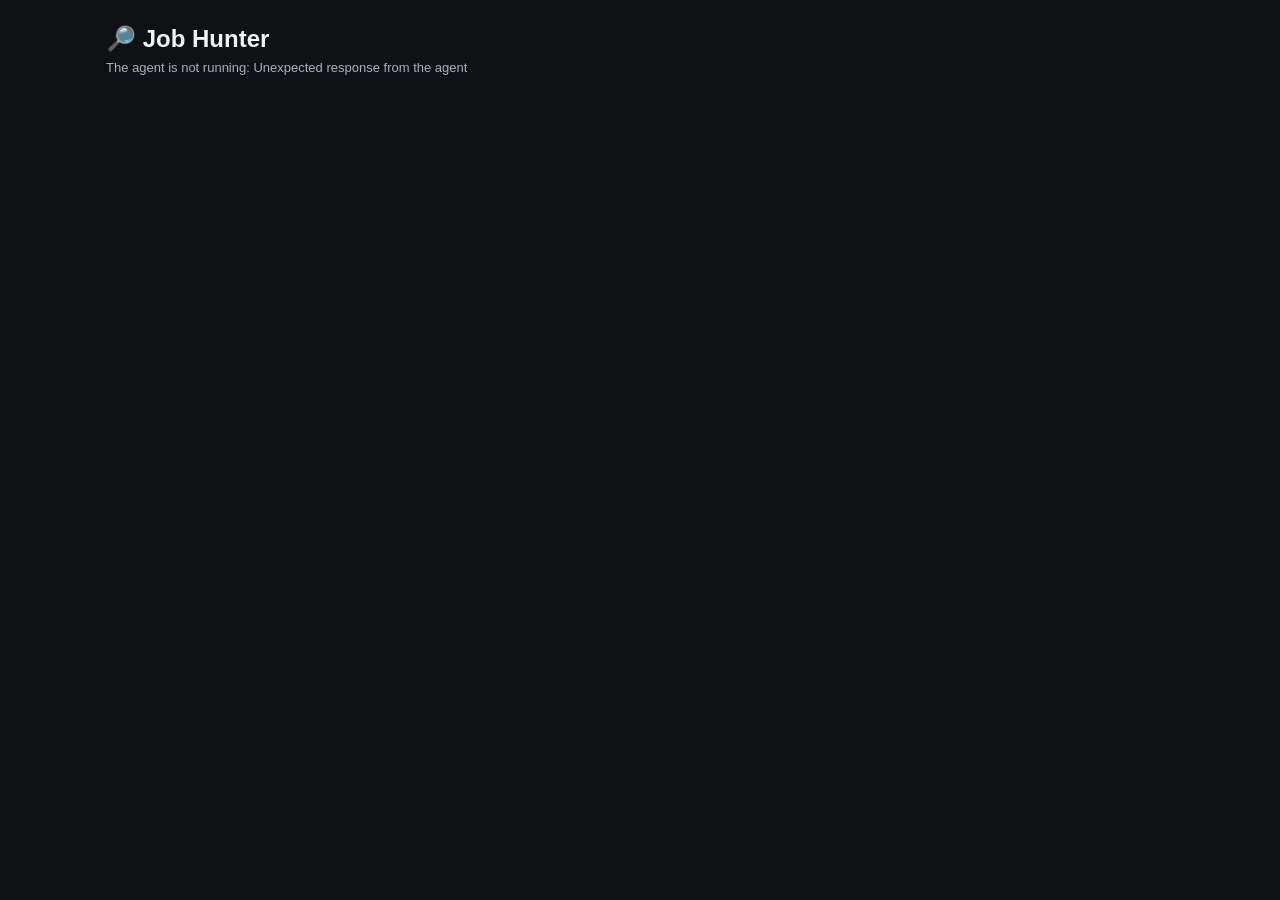
==== static/dashboard.html @ 90296278 "feat(jobhunter): English dashboard, Gmail inbox tidying, dashboard service - /dashboard: simple Engl" ====
<!doctype html>
<html lang="en" dir="ltr">
<head>
<meta charset="utf-8">
<meta name="viewport" content="width=device-width,initial-scale=1">
<title>Job Hunter Dashboard</title>
<link rel="icon" type="image/svg+xml" href="/static/favicon.svg">
<style>
:root{--bg:#0f1115;--card:#181b22;--card2:#20242d;--line:#2c313c;--ink:#f2f4f8;--ink2:#a8afbd;--ink3:#6f7684;
--blue:#3b82f6;--green:#22c55e;--orange:#f59e0b;--red:#ef4444;--purple:#a855f7;--r:14px}
*{box-sizing:border-box;margin:0;padding:0}
body{background:var(--bg);color:var(--ink);font:15px/1.6 -apple-system,"Segoe UI",Tahoma,sans-serif}
a{color:var(--blue)}
.wrap{max-width:1100px;margin:0 auto;padding:20px 16px 60px}
header{display:flex;flex-wrap:wrap;gap:12px;align-items:center;justify-content:space-between;margin-bottom:18px}
h1{font-size:24px}
h2{font-size:18px;margin-bottom:10px}
.muted{color:var(--ink2);font-size:13px}
.row{display:flex;flex-wrap:wrap;gap:8px;align-items:center}
button,.btn{border:1px solid var(--line);background:var(--card2);color:var(--ink);border-radius:10px;padding:8px 14px;font:inherit;font-size:14px;cursor:pointer;text-decoration:none;display:inline-flex;align-items:center;gap:6px}
button:hover,.btn:hover{border-color:var(--ink3)}
button.primary{background:var(--blue);border-color:var(--blue);color:#fff}
button.good{background:var(--green);border-color:var(--green);color:#04130a;font-weight:600}
button.danger{color:var(--red)}
button:disabled{opacity:.5;cursor:wait}
.pill{display:inline-block;padding:2px 10px;border-radius:99px;font-size:12px;background:var(--card2);border:1px solid var(--line);color:var(--ink2)}
.pill.green{color:var(--green);border-color:#22c55e55}.pill.red{color:var(--red);border-color:#ef444455}
.pill.orange{color:var(--orange);border-color:#f59e0b55}.pill.blue{color:var(--blue);border-color:#3b82f655}
.stats{display:grid;grid-template-columns:repeat(4,1fr);gap:12px;margin-bottom:16px}
.stat{background:var(--card);border:1px solid var(--line);border-radius:var(--r);padding:14px 16px}
.stat b{display:block;font-size:30px;line-height:1.1}
.card{background:var(--card);border:1px solid var(--line);border-radius:var(--r);padding:16px;margin-bottom:12px}
.alert{border-color:#f59e0b88;background:#2a2110}
.alert.bad{border-color:#ef444488;background:#2a1414}
.tabs{display:flex;gap:6px;overflow-x:auto;margin:16px 0 12px;padding-bottom:4px}
.tabs button{flex:none}
.tabs button.on{background:var(--ink);color:var(--bg);border-color:var(--ink)}
.grid{display:grid;grid-template-columns:repeat(auto-fill,minmax(320px,1fr));gap:12px}
.job h3{font-size:16px;margin:4px 0}
.score{font-weight:700}
.why{font-size:12px;color:var(--ink3);margin:6px 0}
label{display:block;font-size:13px;color:var(--ink2);margin:10px 0 4px}
input,select,textarea{width:100%;background:var(--card2);border:1px solid var(--line);color:var(--ink);border-radius:10px;padding:9px 12px;font:inherit}
textarea{min-height:120px}
input.ltr{direction:ltr;text-align:left}
pre{white-space:pre-wrap;word-break:break-word;font:13px/1.55 -apple-system,Tahoma,sans-serif;background:var(--card2);border-radius:10px;padding:12px;max-height:60vh;overflow:auto}
.steps li{margin:4px 0 4px 22px}
.toast{position:fixed;bottom:18px;left:50%;transform:translateX(-50%);background:var(--ink);color:var(--bg);padding:10px 18px;border-radius:12px;opacity:0;transition:.2s;pointer-events:none;max-width:90vw}
.toast.on{opacity:1}
dialog{background:var(--card);color:var(--ink);border:1px solid var(--line);border-radius:var(--r);padding:18px;width:min(720px,94vw)}
dialog::backdrop{background:#000a}
.check{display:flex;gap:8px;align-items:center;color:var(--ink);font-size:14px}
.check input{width:auto}
.doc-row{display:flex;gap:10px;padding:8px 0;border-bottom:1px solid var(--line)}
@media(max-width:700px){.stats{grid-template-columns:repeat(2,1fr)}}
</style>
</head>
<body>
<div class="wrap">
  <header>
    <div><h1>🔎 Job Hunter</h1><div class="muted" id="state">Loading…</div></div>
    <div class="row" id="controls"></div>
  </header>
  <div id="alerts"></div>
  <div class="stats" id="stats"></div>
  <div class="tabs" id="tabs"></div>
  <div id="view"></div>
</div>
<dialog id="dlg"><div id="dlgBody"></div><div class="row" style="margin-top:12px"><button onclick="dlg.close()">Close</button></div></dialog>
<div class="toast" id="toast"></div>
<script>
const $ = s => document.querySelector(s);
const esc = v => String(v ?? '').replace(/[&<>"']/g, c => ({'&':'&amp;','<':'&lt;','>':'&gt;','"':'&quot;',"'":'&#39;'}[c]));
const S = {tab: localStorage.getItem('jh-tab') || 'jobs', status: null, profile: null, jobs: [], busy: {}};
const STATUS_AR = {new:'New', notified:'Emailed to you', interested:'Saved', drafted:'Application ready', applied:'Applied',
  interview:'Interview 🎉', assessment:'Assessment', offer:'Offer 🎉', rejected:'Rejected', skipped:'Skipped', closed:'Closed'};
async function api(path, body, raw) {
  const opt = body === undefined ? {} : {method:'POST', headers: raw ? raw : {'Content-Type':'application/json'}, body: raw ? body : JSON.stringify(body)};
  const r = await fetch('/api/jobhunter' + path, opt);
  let data; try { data = await r.json(); } catch { data = {error: 'Unexpected response from the agent'}; }
  if (!r.ok) throw Error(data.error || data.message || 'Something went wrong');
  return data;
}
function toast(msg) { const t = $('#toast'); t.textContent = msg; t.classList.add('on'); clearTimeout(toast.t); toast.t = setTimeout(() => t.classList.remove('on'), 4000); }
function show(title, html) { $('#dlgBody').innerHTML = `<h2>${title}</h2>${html}`; dlg.showModal(); }
function ago(iso) {
  if (!iso) return 'never';
  const m = Math.round((Date.now() - new Date(iso)) / 60000);
  if (m < -1) return `in ${fmt(-m)}`; if (m < 1) return 'just now'; return `${fmt(m)} ago`;
}
const fmt = m => m < 60 ? `${m} min` : m < 2880 ? `${Math.round(m/60)} h` : `${Math.round(m/1440)} days`;

async function load() {
  const [status, profile, jobs] = await Promise.all([api('/status'), api('/profile'), api('/jobs?limit=400')]);
  Object.assign(S, {status, profile, jobs});
  render();
}

function render() {
  const s = S.status, c = s.counts;
  const on = s.running || s.service;
  $('#state').innerHTML = `${on ? '<span class="pill green">● Running</span>' : '<span class="pill red">● Stopped</span>'}
    ${s.paused ? '<span class="pill orange">Paused</span>' : ''}
    ${s.email.configured ? `<span class="pill green">✉ Email connected</span>` : '<span class="pill red">✉ Email not connected</span>'}
    · Last search: ${ago(s.last_search_at)} ${s.next_search_at && !s.paused ? '· Next: ' + ago(s.next_search_at) : ''}`;
  $('#controls').innerHTML = `
    ${s.running ? '<button onclick="act(\'stop\')">⏹ Stop</button>' : s.service ? '' : '<button class="good" onclick="act(\'start\')">▶ Start</button>'}
    <button class="primary" onclick="act('run')" ${S.busy.run ? 'disabled' : ''}>${S.busy.run ? 'Searching…' : '🔎 Search now'}</button>
    ${s.email.configured ? '<button onclick="act(\'inbox\')">📥 Check email</button><button onclick="act(\'organize\')">🧹 Tidy inbox</button>' : ''}
    <button onclick="doctor()">🩺 Health check</button>`;
  // problems first, in plain Arabic
  const alerts = [];
  if (!s.email.configured || s.last_error.includes('IMAP') || s.last_error.includes('SMTP'))
    alerts.push(`<div class="card alert bad"><h2>✉ Email is not connected</h2>
      <p>To email you jobs and read company replies, Gmail needs an <b>App Password</b> (16 letters) — not your normal password.</p>
      <ol class="steps"><li>Sign in to Google as <b>mohammadbakerwork@gmail.com</b></li>
      <li>Turn on <b>2-Step Verification</b>: <a href="https://myaccount.google.com/signinoptions/twosv" target="_blank">open</a> → Turn on → add your phone</li>
      <li>Open <a href="https://myaccount.google.com/apppasswords" target="_blank">App passwords</a> → name it Job Hunter → Create → copy the 16 letters</li>
      <li>Paste it here and press Connect:</li></ol>
      <div class="row"><input class="ltr" id="appPw" placeholder="xxxx xxxx xxxx xxxx" style="max-width:260px"><button class="good" onclick="connectEmail()">Connect email</button></div>
      ${s.last_error ? `<p class="muted" style="margin-top:8px">Last error: ${esc(s.last_error.includes('AUTHENTICATIONFAILED') ? 'Google rejected the password — create a new App Password from the same account' : s.last_error)}</p>` : ''}</div>`);
  if (!s.ready) alerts.push('<div class="card alert">No target jobs set yet. Open <b>Settings</b> below.</div>');
  if (!on) alerts.push('<div class="card alert">The agent is stopped, so it is not searching on its own. Press <b>▶ Start</b> above.</div>');
  const locBad = (S.profile.locations || []).some(l => ['entry','mid','senior','any'].includes(l.toLowerCase()));
  if (locBad) alerts.push('<div class="card alert bad">Your locations contain a mistake ("entry"). Open <b>Settings</b> and fix them.</div>');
  $('#alerts').innerHTML = alerts.join('');
  $('#stats').innerHTML = [
    ['New matching jobs', c.new + c.notified + c.interested, 'var(--blue)'],
    ['Waiting for your OK', s.drafts.length, 'var(--orange)'],
    ['Applied', c.applied + c.drafted, 'var(--green)'],
    ['Interviews & offers', c.interview + c.assessment + c.offer, 'var(--purple)'],
  ].map(([t, n, col]) => `<div class="stat"><b style="color:${col}">${n}</b><span class="muted">${t}</span></div>`).join('');
  const tabs = [['jobs','Jobs'],['drafts',`Waiting for OK ${s.drafts.length ? '('+s.drafts.length+')' : ''}`],['mine','My applications'],
                ['cards','Cards & companies'],['settings','Settings'],['ask','Ask'],['log','Activity']];
  $('#tabs').innerHTML = tabs.map(([k, t]) => `<button class="${S.tab === k ? 'on' : ''}" onclick="tab('${k}')">${t}</button>`).join('');
  ({jobs: viewJobs, drafts: viewDrafts, mine: viewMine, cards: viewCards, settings: viewSettings, ask: viewAsk, log: viewLog})[S.tab]();
}
function tab(k) { S.tab = k; localStorage.setItem('jh-tab', k); render(); }

function jobCard(j) {
  const color = j.score >= 75 ? 'green' : j.score >= 50 ? 'blue' : '';
  const open = ['new','notified','interested','drafted'].includes(j.status);
  const draft = S.status.drafts.find(d => d.job_id === j.id);
  return `<div class="card job">
    <div class="row"><span class="pill ${color} score">${j.score}% match</span><span class="pill">${STATUS_AR[j.status] || j.status}</span><span class="muted" style="margin-inline-start:auto">${esc(j.id)}</span></div>
    <h3 dir="auto">${esc(j.title)}</h3>
    <div dir="auto">${esc(j.company || '')}${j.location ? ' · ' + esc(j.location) : ''}</div>
    <div class="muted">${esc((j.sources || [j.source]).join(', '))}${j.posted_at ? ' · posted ' + ago(j.posted_at) : ''}${j.apply_email ? ' · ✉ apply by email' : ''}</div>
    ${j.reasons && j.reasons.length ? `<div class="why">${esc(j.reasons.slice(0, 4).join(' · '))}</div>` : ''}
    <div class="row">
      ${j.url ? `<a class="btn" href="${esc(j.url)}" target="_blank" rel="noopener">Open posting ↗</a>` : ''}
      ${draft ? `<button class="primary" onclick="openDraft('${draft.id}')">Review & send</button>`
              : open ? `<button class="primary" onclick="job('${j.id}','apply')">Prepare application</button>` : ''}
      ${open ? `<button onclick="job('${j.id}','applied')">I applied ✔</button>` : ''}
      ${S.status.master_cv ? `<a class="btn" href="/api/jobhunter/jobs/${esc(j.id)}/cv" download>CV for this job ⬇</a>` : ''}
      ${['applied','interview','assessment'].includes(j.status) ? `<button onclick="job('${j.id}','followup')">Follow up</button>` : ''}
      ${j.last_inbound_from ? `<button onclick="reply('${j.id}')">Reply to them</button>` : ''}
      <button onclick="details('${j.id}')">Details</button>
      ${!['skipped','closed','rejected'].includes(j.status) ? `<button class="danger" onclick="job('${j.id}','skip')">Not for me</button>` : ''}
    </div></div>`;
}
function viewJobs() {
  const list = S.jobs.filter(j => ['new','notified','interested'].includes(j.status) && j.score >= S.profile.min_score);
  $('#view').innerHTML = `<div class="card"><div class="row"><input id="q" placeholder="Search every site now — e.g. AI engineer" style="flex:1;min-width:200px">
      <select id="qloc" style="width:auto"><option value="">Your cities</option><option>Riyadh</option><option>Jeddah</option><option>Eastern Province</option></select>
      <button class="primary" onclick="search()">Search</button></div></div>
    <div id="results"></div>
    <h2>Best jobs for you (${list.length})</h2>
    <div class="grid">${list.map(jobCard).join('') || '<div class="card muted">No jobs yet. Press “🔎 Search now” above.</div>'}</div>`;
}
function viewMine() {
  const list = S.jobs.filter(j => ['drafted','applied','interview','assessment','offer','rejected'].includes(j.status));
  const due = S.status.followups_due;
  $('#view').innerHTML = (due.length ? `<div class="card alert">⏰ ${due.length} application(s) with no reply for ${S.profile.follow_up_days} days — press “Follow up”.</div>` : '')
    + `<div class="grid">${list.map(jobCard).join('') || '<div class="card muted">No applications yet.</div>'}</div>`;
}
function viewDrafts() {
  const d = S.status.drafts;
  $('#view').innerHTML = `<p class="muted" style="margin-bottom:10px">Emails ready for companies. <b>Nothing is sent until you press “Send”.</b></p>` +
    (d.map(x => {
      const j = S.jobs.find(j => j.id === x.job_id) || {};
      return `<div class="card"><div class="row"><span class="pill orange">${x.kind === 'application' ? 'Application' : x.kind === 'followup' ? 'Follow-up' : 'Reply'}</span>
        <b dir="auto">${esc(j.title || x.job_id)}</b><span class="muted" dir="auto">${esc(j.company || '')}</span></div>
        <p class="muted">To: ${esc(x.to_addr)} · ${x.attach_cv ? 'tailored CV attached' : 'no attachment'}</p>
        <div class="row"><button class="primary" onclick="openDraft('${x.id}')">Review & send</button><button class="danger" onclick="job('${x.job_id}','cancel')">Delete draft</button></div></div>`;
    }).join('') || '<div class="card muted">Nothing is waiting for you.</div>');
}
async function viewCards() {
  const contacts = await api('/contacts');
  const sites = S.profile.company_sites || [], st = S.status.company_status || {};
  $('#view').innerHTML = `<div class="grid">
    <div class="card"><h2>📇 Business card</h2><p class="muted">Upload a photo. It reads the card, saves the contact, and if there is an email it prepares an application with a tailored CV (sent only after your OK).</p>
      <label class="btn primary" style="margin-top:10px">📷 Upload card photo<input type="file" id="cardFile" accept="image/*" multiple hidden onchange="uploadCards(this)"></label>
      <label>Or type it:</label><div class="row"><input id="cardText" placeholder="Ahmed Ali, HR Manager, Acme, ahmed@acme.sa, 0551234567" class="ltr" style="flex:1"><button onclick="cardText()">Save</button></div>
      <div id="cardOut"></div></div>
    <div class="card"><h2>🏢 Company websites</h2><p class="muted">Add any company link — its careers page is checked on every search.</p>
      <div class="row"><input id="site" class="ltr" placeholder="https://company.com/careers" style="flex:1"><button class="primary" onclick="addSite()">Watch</button></div>
      ${sites.map(u => `<div class="doc-row"><div style="flex:1">${esc(u)}<div class="muted">${esc(st[u] || 'checked on the next search')}</div></div><button class="danger" onclick="delSite('${esc(u)}')">✕</button></div>`).join('')}</div></div>
    <h2 style="margin-top:8px">Contacts (${contacts.length})</h2>
    <div class="grid">${contacts.map(c => `<div class="card"><b dir="auto">${esc(c.name || c.email)}</b><div class="muted" dir="auto">${esc([c.title, c.company].filter(Boolean).join(' · '))}</div>
      <div class="muted">${esc([c.email, c.phone].filter(Boolean).join(' · '))}</div></div>`).join('') || '<div class="card muted">No cards yet.</div>'}</div>`;
}
function viewSettings() {
  const p = S.profile, s = S.status;
  const f = (k, t, v, ph = '') => `<label>${t}</label><input id="set_${k}" class="ltr" value="${esc(v)}" placeholder="${esc(ph)}">`;
  $('#view').innerHTML = `<div class="card"><h2>What you want</h2>
    ${f('roles', 'Job titles (comma separated) — the first 4 are searched every cycle', (p.roles || []).join(', '))}
    ${f('skills', 'Your skills', (p.skills || []).join(', '))}
    ${f('locations', 'Cities', (p.locations || []).join(', '), 'Riyadh, Jeddah, Eastern Province')}
    <label>Level</label><select id="set_level">${[['entry','Entry / fresh graduate'],['mid','Mid'],['senior','Senior'],['any','Any']].map(([v,t]) => `<option value="${v}" ${p.level === v ? 'selected' : ''}>${t}</option>`).join('')}</select>
    <label>Minimum match % to email you</label><input id="set_min_score" type="number" min="0" max="100" value="${p.min_score}" style="max-width:120px">
    <label class="check"><input type="checkbox" id="set_remote_ok" ${p.remote_ok ? 'checked' : ''}> Include remote jobs</label>
    <label class="check"><input type="checkbox" id="set_strict_location" ${p.strict_location ? 'checked' : ''}> Hide jobs outside my cities</label>
    <label class="check"><input type="checkbox" id="set_organize_inbox" ${p.organize_inbox ? 'checked' : ''}> Keep my inbox tidy (labels + move ads/newsletters out)</label>
    <label>Search every (minutes)</label><input id="set_search_every_minutes" type="number" value="${p.search_every_minutes}" style="max-width:120px">
    <div class="row" style="margin-top:12px"><button class="good" onclick="saveSettings()">Save settings</button></div></div>
    <div class="card"><h2>✉ Email</h2><p class="muted">Account: ${esc(s.email.address || 'mohammadbakerwork@gmail.com')} — ${s.email.configured ? '<span class="pill green">connected</span>' : '<span class="pill red">not connected</span>'}</p>
    <label>Gmail App Password (16 letters)</label><div class="row"><input class="ltr" id="appPw2" placeholder="xxxx xxxx xxxx xxxx" style="max-width:260px"><button class="good" onclick="connectEmail('appPw2')">Connect</button>
    ${s.email.configured ? '<button onclick="testMail()">Send me a test email</button>' : ''}</div></div>`;
}
function viewAsk() {
  $('#view').innerHTML = `<div class="card"><h2>Ask the agent or give a command</h2>
    <p class="muted">Examples: <code>status</code> · <code>jobs</code> · <code>search AI engineer in Riyadh</code> · <code>apply 1</code> · <code>help</code></p>
    <div class="row" style="margin-top:8px"><input id="askText" placeholder="Type here…" style="flex:1" onkeydown="if(event.key==='Enter')ask()"><button class="primary" onclick="ask()">Send</button></div>
    <div id="askOut" style="margin-top:12px"></div></div>`;
}
async function viewLog() {
  const a = await api('/activity');
  const kind = {search:'Search', notice:'Notice', error:'Error', agent:'Agent', reply:'Company reply', sent:'Sent', inbox:'Email', contact:'Card', profile:'Settings', security:'Security', cv:'CV'};
  $('#view').innerHTML = `<div class="card">${a.events.map(e => `<div class="doc-row"><span class="pill ${e.kind === 'error' ? 'red' : ''}">${kind[e.kind] || e.kind}</span>
    <div style="flex:1"><div dir="auto">${esc(e.message)}</div><div class="muted">${ago(e.created_at)}</div></div></div>`).join('') || '<p class="muted">Nothing yet.</p>'}</div>`;
}

async function act(what) {
  try {
    if (what === 'run') { S.busy.run = true; render(); await api('/run', {}); toast('Searching every site… (1–2 minutes)'); setTimeout(async () => { S.busy.run = false; await load(); }, 60000); return; }
    if (what === 'inbox') { const r = await api('/inbox', {}); toast(r.error ? 'Email: ' + r.error : `Read ${r.checked || 0} new emails`); }
    if (what === 'organize') { toast('Tidying your inbox…'); const r = await api('/organize', {days: 30}); toast(r.error || `Moved ${r.moved} emails into Job Hunter labels`); }
    if (what === 'start') { await api('/start', {}); toast('Started ✅'); }
    if (what === 'stop') { await api('/stop', {}); toast('Stopped'); }
    await load();
  } catch (e) { S.busy.run = false; toast(e.message); render(); }
}
async function job(id, action, body = {}) {
  try {
    const r = await api(`/jobs/${id}/${action}`, body);
    await load();
    const d = S.status.drafts.find(x => x.job_id === id);
    if (['apply','followup','reply'].includes(action)) {
      if (d) return openDraft(d.id);
      return show('Ready', `<p class="muted">This job is applied for on their website. I opened the posting — here is a letter you can copy:</p><pre>${esc(r.message)}</pre>`);
    }
    toast({skip:'Skipped', applied:'Marked as applied — I will watch for their reply', cancel:'Draft deleted', send:'Sent ✅'}[action] || 'Done');
  } catch (e) { toast(e.message); }
}
function reply(id) { const t = prompt('What should the reply say? (I add the greeting and signature)'); if (t) job(id, 'reply', {text: t}); }
function openDraft(id) {
  const d = S.status.drafts.find(x => x.id === id); if (!d) return toast('Draft not found');
  show('Review before sending', `<label>To</label><input id="d_to" class="ltr" value="${esc(d.to_addr)}"><label>Subject</label><input id="d_sub" class="ltr" value="${esc(d.subject)}">
    <label>Message</label><textarea id="d_body" rows="12">${esc(d.body)}</textarea><p class="muted">${d.attach_cv ? 'A CV tailored to this job will be attached.' : ''}</p>
    <div class="row"><button class="good" onclick="sendDraft('${d.id}','${d.job_id}')">Send now ✉</button><button onclick="saveDraft('${d.id}')">Save changes</button></div>`);
}
async function saveDraft(id) { await api(`/drafts/${id}`, {to_addr: $('#d_to').value, subject: $('#d_sub').value, body: $('#d_body').value}); toast('Saved'); }
async function sendDraft(id, jobId) {
  if (!confirm('Send this email now?')) return;
  try { await saveDraft(id); const r = await api(`/jobs/${jobId}/send`, {}); dlg.close(); toast(r.message.startsWith('✅') ? 'Sent ✅' : r.message); await load(); }
  catch (e) { toast(e.message); }
}
async function details(id) {
  const j = await api(`/jobs/${id}`);
  show(esc(j.title), `<p>${esc(j.company)} · ${esc(j.location)}</p>${j.url ? `<p><a href="${esc(j.url)}" target="_blank">${esc(j.url)}</a></p>` : ''}
    <div class="why">${esc((j.reasons || []).join(' · '))}</div><pre>${esc(j.description || 'No description — open the posting.')}</pre>`);
}
async function search() {
  const q = $('#q').value.trim(); if (!q) return;
  $('#results').innerHTML = '<div class="card muted">Searching every site… please wait</div>';
  try { const r = await api('/search', {query: q, location: $('#qloc').value});
    $('#results').innerHTML = `<h2>Results for “${esc(q)}” (${r.results.length})</h2><div class="grid">${r.results.map(jobCard).join('') || '<div class="card muted">Nothing found.</div>'}</div>`
      + (Object.keys(r.errors).length ? `<p class="muted">Sites that did not answer: ${esc(Object.keys(r.errors).join(', '))}</p>` : '');
  } catch (e) { $('#results').innerHTML = `<div class="card alert">${esc(e.message)}</div>`; }
}
async function connectEmail(field = 'appPw') {
  const pw = $('#' + field).value.trim(); if (!pw) return toast('Paste the App Password first');
  try { await api('/email', {address: 'mohammadbakerwork@gmail.com', password: pw, owner_emails: 'mohammadbakerwork@gmail.com'}); toast('✅ Email connected'); await load(); }
  catch (e) { toast(e.message.includes('AUTHENTICATIONFAILED') || e.message.includes('login failed') ? 'Google rejected it — make sure it is an App Password from the same account' : e.message); }
}
async function testMail() { try { await api('/email/test', {}); toast('Test email sent ✅'); } catch (e) { toast(e.message); } }
async function saveSettings() {
  const v = k => $('#set_' + k);
  try { await api('/profile', {roles: v('roles').value, skills: v('skills').value, locations: v('locations').value, level: v('level').value,
    min_score: +v('min_score').value, remote_ok: v('remote_ok').checked, strict_location: v('strict_location').checked,
    search_every_minutes: +v('search_every_minutes').value, organize_inbox: v('organize_inbox').checked}); toast('Saved ✅'); await load(); } catch (e) { toast(e.message); }
}
async function ask() {
  const t = $('#askText').value.trim(); if (!t) return;
  $('#askOut').innerHTML = '<p class="muted">…</p>';
  try { const r = await api('/ask', {text: t}); $('#askOut').innerHTML = `<pre>${esc(r.reply)}</pre>`; await load(); tab('ask'); $('#askOut').innerHTML = `<pre>${esc(r.reply)}</pre>`; }
  catch (e) { $('#askOut').innerHTML = `<div class="card alert">${esc(e.message)}</div>`; }
}
async function uploadCards(input) {
  for (const file of input.files) {
    toast('Reading the card… (can take a minute)');
    try { const r = await api('/cards', file, {'X-Filename': file.name, 'Content-Type': 'application/octet-stream'}); $('#cardOut').innerHTML = `<pre>${esc(r.message)}</pre>` + $('#cardOut').innerHTML; }
    catch (e) { toast(e.message); }
  }
  await load();
}
async function cardText() { try { const r = await api('/contacts', {text: $('#cardText').value}); await load(); $('#cardOut').innerHTML = `<pre>${esc(r.message)}</pre>`; } catch (e) { toast(e.message); } }
async function addSite() { let u = $('#site').value.trim(); if (!u) return; if (!/^https?:\/\//.test(u)) u = 'https://' + u;
  await api('/profile', {company_sites: [...(S.profile.company_sites || []), u]}); toast('Now watching ✅'); await load(); }
async function delSite(u) { await api('/profile', {company_sites: S.profile.company_sites.filter(x => x !== u)}); await load(); }
async function doctor() {
  show('Health check', '<p class="muted">Checking email and every job site… (about a minute)</p>');
  try { const r = await api('/doctor', {});
    const icon = {ok:'✅', fail:'❌', warn:'⚠️', skip:'➖'};
    $('#dlgBody').innerHTML = '<h2>Health check</h2>' + r.checks.map(c => `<div class="doc-row"><span>${icon[c.status]}</span><div style="flex:1"><b>${esc(c.name)}</b><div class="muted">${esc(c.detail)}</div>${c.fix ? `<div class="muted">→ ${esc(c.fix)}</div>` : ''}</div></div>`).join('');
  } catch (e) { $('#dlgBody').innerHTML = `<h2>Health check</h2><div class="card alert">${esc(e.message)}</div>`; }
}
load().catch(e => { $('#state').textContent = 'The agent is not running: ' + e.message; });
setInterval(() => { if (!document.querySelector('dialog[open]') && !['settings','ask','cards'].includes(S.tab)) load().catch(() => {}); }, 30000);
</script>
</body>
</html>
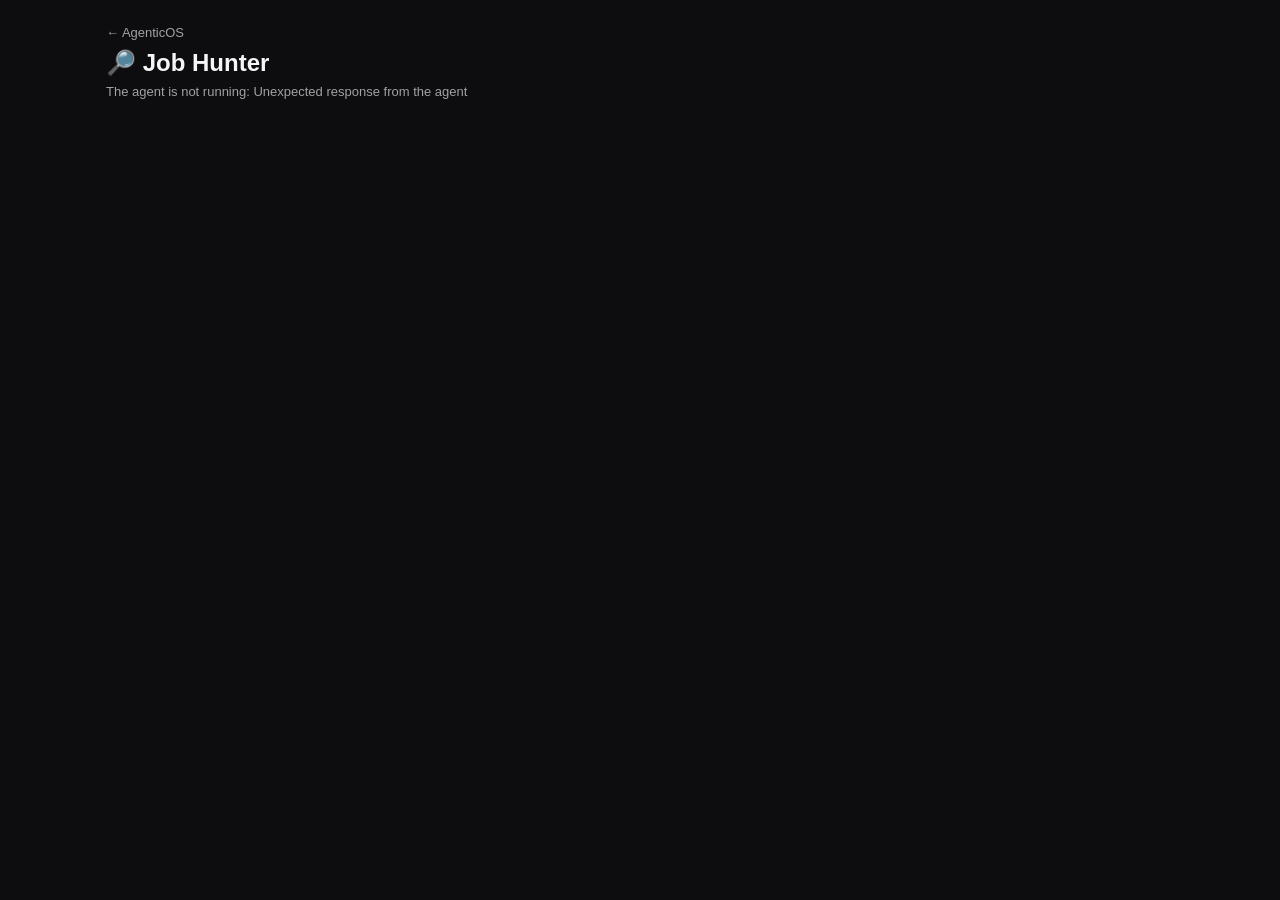
==== commit ebbcd911: "refactor(ui): one Job Hunter screen — the dashboard - Remove the duplicate in-app Job Hunter page (j" ====
--- a/static/dashboard.html
+++ b/static/dashboard.html
@@ -6,8 +6,9 @@
 <title>Job Hunter Dashboard</title>
 <link rel="icon" type="image/svg+xml" href="/static/favicon.svg">
 <style>
-:root{--bg:#0f1115;--card:#181b22;--card2:#20242d;--line:#2c313c;--ink:#f2f4f8;--ink2:#a8afbd;--ink3:#6f7684;
---blue:#3b82f6;--green:#22c55e;--orange:#f59e0b;--red:#ef4444;--purple:#a855f7;--r:14px}
+:root{--bg:#0d0d0f;--card:#1c1c1e;--card2:#2c2c2e;--line:rgba(255,255,255,0.10);--ink:#f5f5f7;--ink2:#a1a1a6;--ink3:#636366;
+--blue:#007AFF;--green:#34C759;--orange:#FF9500;--red:#FF3B30;--purple:#AF52DE;--r:16px;
+--sans:-apple-system,BlinkMacSystemFont,"SF Pro Text","SF Pro Display","Helvetica Neue",Arial,sans-serif}
 *{box-sizing:border-box;margin:0;padding:0}
 body{background:var(--bg);color:var(--ink);font:15px/1.6 -apple-system,"Segoe UI",Tahoma,sans-serif}
 a{color:var(--blue)}
@@ -20,7 +21,7 @@
 button,.btn{border:1px solid var(--line);background:var(--card2);color:var(--ink);border-radius:10px;padding:8px 14px;font:inherit;font-size:14px;cursor:pointer;text-decoration:none;display:inline-flex;align-items:center;gap:6px}
 button:hover,.btn:hover{border-color:var(--ink3)}
 button.primary{background:var(--blue);border-color:var(--blue);color:#fff}
-button.good{background:var(--green);border-color:var(--green);color:#04130a;font-weight:600}
+button.good{background:var(--green);border-color:var(--green);color:#03170a;font-weight:600}
 button.danger{color:var(--red)}
 button:disabled{opacity:.5;cursor:wait}
 .pill{display:inline-block;padding:2px 10px;border-radius:99px;font-size:12px;background:var(--card2);border:1px solid var(--line);color:var(--ink2)}
@@ -58,7 +59,7 @@
 <body>
 <div class="wrap">
   <header>
-    <div><h1>🔎 Job Hunter</h1><div class="muted" id="state">Loading…</div></div>
+    <div><a href="/" class="muted" style="text-decoration:none">← AgenticOS</a><h1>🔎 Job Hunter</h1><div class="muted" id="state">Loading…</div></div>
     <div class="row" id="controls"></div>
   </header>
   <div id="alerts"></div>
@@ -131,9 +132,9 @@
     ['Interviews & offers', c.interview + c.assessment + c.offer, 'var(--purple)'],
   ].map(([t, n, col]) => `<div class="stat"><b style="color:${col}">${n}</b><span class="muted">${t}</span></div>`).join('');
   const tabs = [['jobs','Jobs'],['drafts',`Waiting for OK ${s.drafts.length ? '('+s.drafts.length+')' : ''}`],['mine','My applications'],
-                ['cards','Cards & companies'],['settings','Settings'],['ask','Ask'],['log','Activity']];
+                ['cards','Cards & companies'],['cv','CV'],['settings','Settings'],['ask','Ask'],['log','Activity']];
   $('#tabs').innerHTML = tabs.map(([k, t]) => `<button class="${S.tab === k ? 'on' : ''}" onclick="tab('${k}')">${t}</button>`).join('');
-  ({jobs: viewJobs, drafts: viewDrafts, mine: viewMine, cards: viewCards, settings: viewSettings, ask: viewAsk, log: viewLog})[S.tab]();
+  ({jobs: viewJobs, drafts: viewDrafts, mine: viewMine, cards: viewCards, cv: viewCv, settings: viewSettings, ask: viewAsk, log: viewLog})[S.tab]();
 }
 function tab(k) { S.tab = k; localStorage.setItem('jh-tab', k); render(); }
 
@@ -200,6 +201,25 @@
     <div class="grid">${contacts.map(c => `<div class="card"><b dir="auto">${esc(c.name || c.email)}</b><div class="muted" dir="auto">${esc([c.title, c.company].filter(Boolean).join(' · '))}</div>
       <div class="muted">${esc([c.email, c.phone].filter(Boolean).join(' · '))}</div></div>`).join('') || '<div class="card muted">No cards yet.</div>'}</div>`;
 }
+async function viewCv() {
+  const master = (await api('/cv/master')).text;
+  $('#view').innerHTML = `<div class="card"><h2>Master CV</h2>
+    <p class="muted">Everything true about you, written once. For every job the agent makes a Word CV that puts the most relevant projects, bullets and skills first — it never adds anything that isn't here.</p>
+    <div class="row" style="margin:10px 0"><label class="btn">Import .docx / .md<input type="file" accept=".docx,.md,.txt" hidden onchange="importCv(this)"></label>
+      <span class="muted">Format: <code># Name</code> · contact line · <code>## Section</code> · <code>### Entry</code> · <code>- bullet</code></span></div>
+    <textarea id="masterCv" rows="24" spellcheck="false" style="font-family:ui-monospace,monospace;font-size:12.5px">${esc(master)}</textarea>
+    <div class="row" style="margin-top:10px"><button class="good" onclick="saveCv()">Save master CV</button></div></div>`;
+}
+async function saveCv() {
+  try { const r = await api('/cv/master', {text: $('#masterCv').value}); toast(`Saved ✅ (${r.sections.length} sections)`); await load(); }
+  catch (e) { toast(e.message); }
+}
+async function importCv(input) {
+  const file = input.files[0]; if (!file) return;
+  try { const r = await api('/cv/import', file, {'X-Filename': file.name, 'Content-Type': 'application/octet-stream'});
+        $('#masterCv').value = r.text; toast('Imported — check it, then Save'); }
+  catch (e) { toast(e.message); }
+}
 function viewSettings() {
   const p = S.profile, s = S.status;
   const f = (k, t, v, ph = '') => `<label>${t}</label><input id="set_${k}" class="ltr" value="${esc(v)}" placeholder="${esc(ph)}">`;
@@ -317,7 +337,7 @@
   } catch (e) { $('#dlgBody').innerHTML = `<h2>Health check</h2><div class="card alert">${esc(e.message)}</div>`; }
 }
 load().catch(e => { $('#state').textContent = 'The agent is not running: ' + e.message; });
-setInterval(() => { if (!document.querySelector('dialog[open]') && !['settings','ask','cards'].includes(S.tab)) load().catch(() => {}); }, 30000);
+setInterval(() => { if (!document.querySelector('dialog[open]') && !['settings','ask','cards','cv'].includes(S.tab)) load().catch(() => {}); }, 30000);
 </script>
 </body>
 </html>
